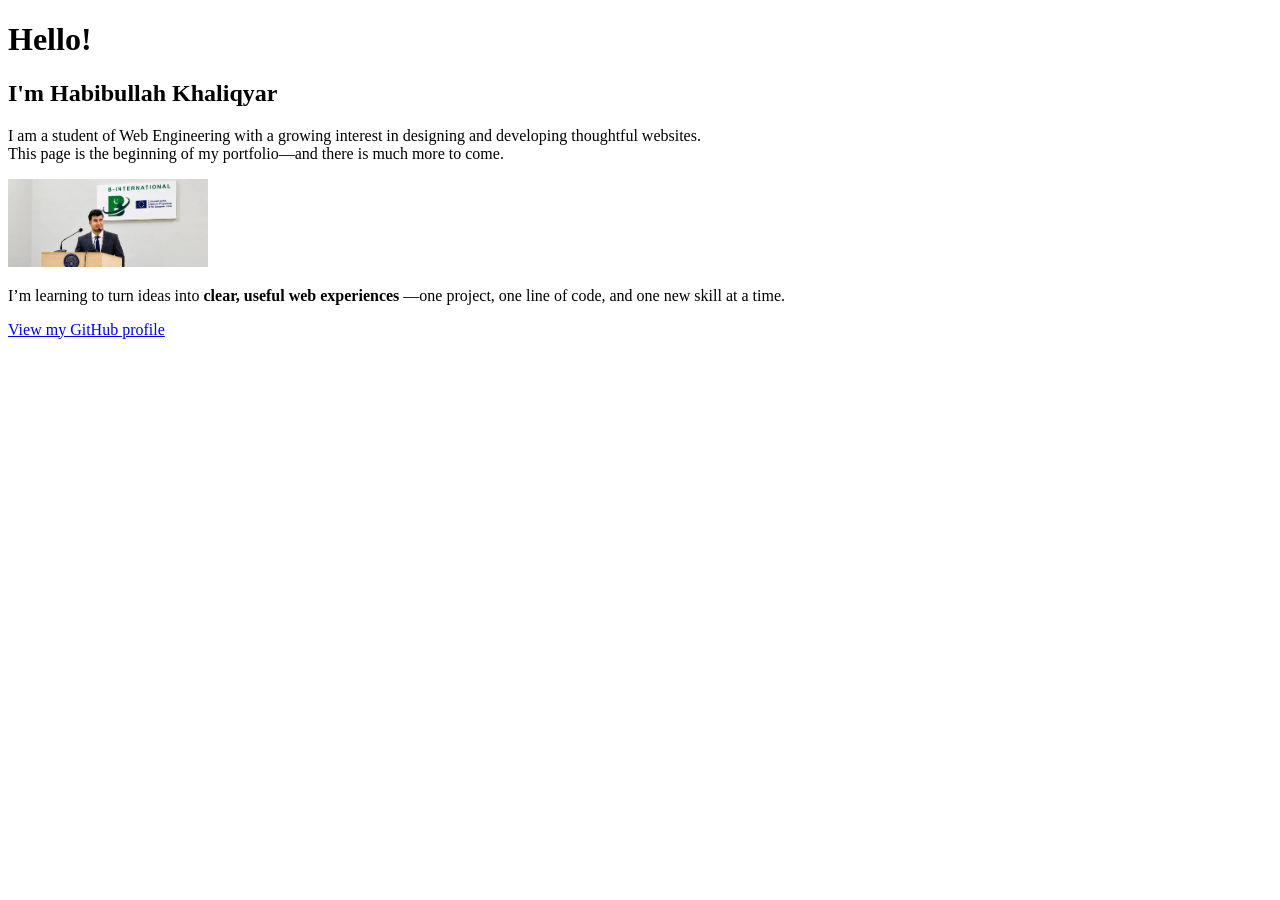
==== index.html @ 5a559624 "first commit" ====
<!DOCTYPE html>
<html lang="en">
<head>
  <meta charset="UTF-8">
  <meta name="viewport" content="width=device-width, initial-scale=1.0">
  <title>Hello World</title>
</head>
<body>
  <h1>Hello!</h1>
  <h2>I'm Habibullah Khaliqyar</h2>
  <p>I am a student of Web Engineering with a growing interest in designing and developing thoughtful websites.<br>
     This page is the beginning of my portfolio—and there is much more to come.</p>
  <img src="image/profileHD.jpeg" alt="Avatar" style="width:200px">
  <p>I’m learning to turn ideas into <strong>clear, useful web experiences
  </strong>—one project, one line of code, and one new skill at a time.</p>
  <a href="https://github.com/Habib2024-prog">
    View my GitHub profile
  </a>
</body>
</html>
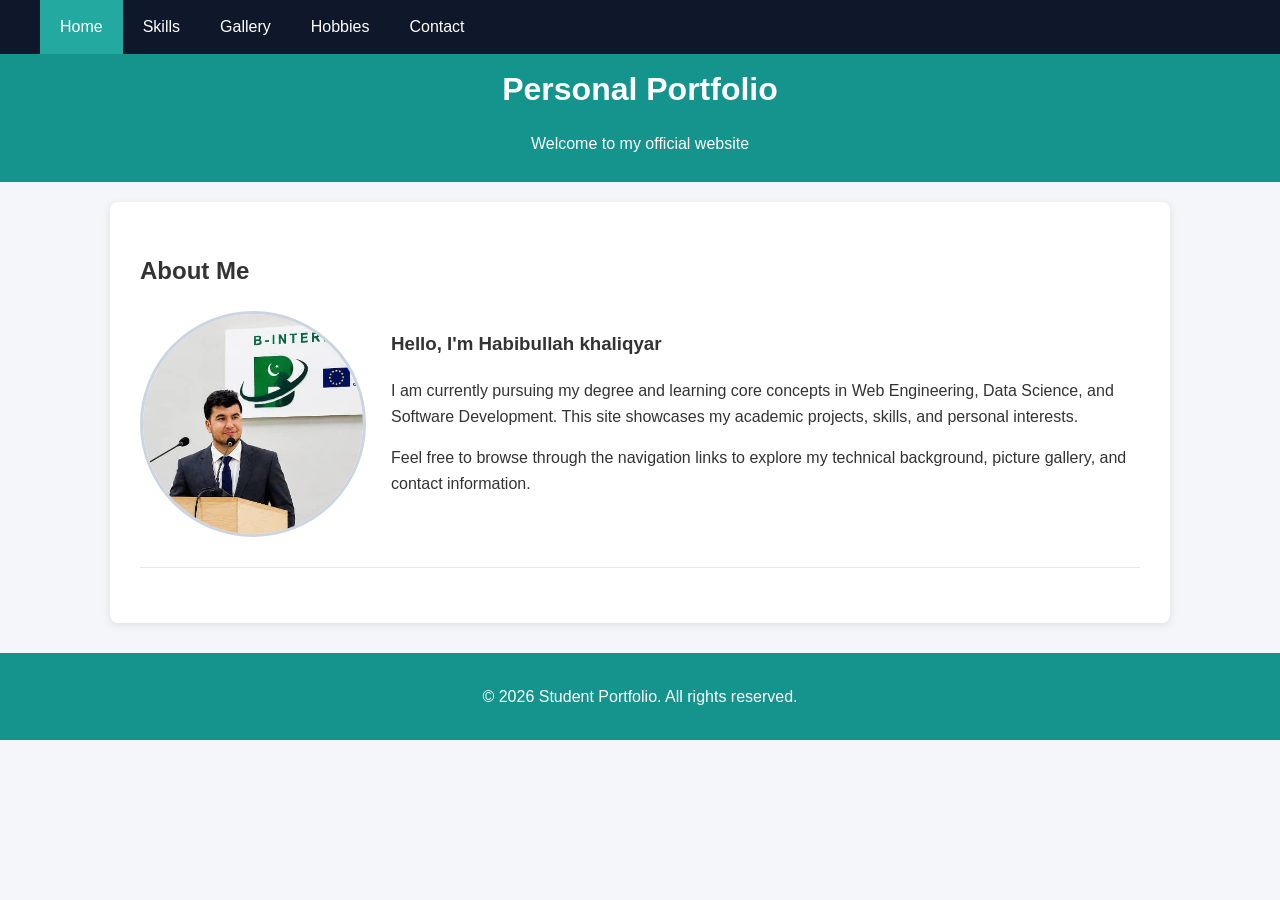
==== commit 11ba3b85: "lab3" ====
--- a/index.html
+++ b/index.html
@@ -1,21 +1,50 @@
+<!doctype html>
+<html lang="en">
+  <head>
+    <meta charset="UTF-8" />
+    <title>Personal Portfolio - Home</title>
+    <link rel="stylesheet" href="css/style.css" />
+  </head>
+  <body>
+    <nav class="clearfix">
+      <ul>
+        <li><a href="index.html" class="active">Home</a></li>
+        <li><a href="skills.html">Skills</a></li>
+        <li><a href="gallery.html">Gallery</a></li>
+        <li><a href="hobbies.html">Hobbies</a></li>
+        <li><a href="contact.html">Contact</a></li>
+      </ul>
+    </nav>
+    <header>
+      <h1>Personal Portfolio</h1>
+      <p>Welcome to my official website</p>
+    </header>
 
-<!DOCTYPE html>
-<html lang="en">
-<head>
-  <meta charset="UTF-8">
-  <meta name="viewport" content="width=device-width, initial-scale=1.0">
-  <title>Hello World</title>
-</head>
-<body>
-  <h1>Hello!</h1>
-  <h2>I'm Habibullah Khaliqyar</h2>
-  <p>I am a student of Web Engineering with a growing interest in designing and developing thoughtful websites.<br>
-     This page is the beginning of my portfolio—and there is much more to come.</p>
-  <img src="image/profileHD.jpeg" alt="Avatar" style="width:200px">
-  <p>I’m learning to turn ideas into <strong>clear, useful web experiences
-  </strong>—one project, one line of code, and one new skill at a time.</p>
-  <a href="https://github.com/Habib2024-prog">
-    View my GitHub profile
-  </a>
-</body>
+    <div class="container clearfix">
+      <h2>About Me</h2>
+      <div class="section-box clearfix">
+        <img
+          src="image/profileHD.jpeg"
+          alt="Profile Photo"
+          class="profile-img"
+        />
+        <div class="content-right">
+          <h3>Hello, I'm Habibullah khaliqyar</h3>
+          <p>
+            I am currently pursuing my degree and learning core concepts in Web
+            Engineering, Data Science, and Software Development. This site
+            showcases my academic projects, skills, and personal interests.
+          </p>
+          <p>
+            Feel free to browse through the navigation links to explore my
+            technical background, picture gallery, and contact information.
+          </p>
+        </div>
+      </div>
+    </div>
+
+    <footer>
+      <p>&copy; 2026 Student Portfolio. All rights reserved.</p>
+    </footer>
+  </body>
 </html>
--- a/css/style.css
+++ b/css/style.css
@@ -0,0 +1,142 @@
+/* General Page Styling */
+body {
+    font-family: Arial, Helvetica, sans-serif;
+    line-height: 1.6;
+    margin: 0;
+    padding: 0;
+    background-color: #f4f6f9;
+    color: #333;
+}
+
+header {
+    background-color: #15938d;
+    color: #fff;
+    padding: 10px 0;
+    text-align: center;
+}
+
+header h1 {
+    margin: 0 0 10px 0;
+}
+
+/* Horizontal Navigation Bar using Float */
+nav {
+    background-color: #0f172a;
+}
+
+nav ul {
+    list-style-type: none;
+    margin: 0;
+}
+
+nav ul li {
+    float: left;
+    
+}
+
+nav ul li a {
+    display: block;
+    color: #ffffff;
+    text-align: center;
+    padding: 14px 20px;
+    text-decoration: none;
+}
+
+nav ul li a:hover,
+nav ul li a.active {
+    background-color: #24a9a0;
+}
+
+/* Container & Layout Utilities */
+.container {
+    width: 85%;
+    max-width: 1000px;
+    margin: 20px auto;
+    background-color: #ffffff;
+    padding: 30px;
+    border-radius: 8px;
+    box-shadow: 0 2px 8px rgba(0, 0, 0, 0.1);
+}
+
+/* Clearfix Utility to fix layout overflow caused by float */
+.clearfix::after {
+    content: "";
+    clear: both;
+    display: table;
+}
+
+/* Side-by-Side Profile & Content using Float */
+.profile-img {
+    float: left;
+    width: 220px;
+    height: 220px;
+    object-fit: cover;
+    margin-right: 25px;
+    margin-bottom: 15px;
+    border-radius: 50%;
+    border: 3px solid #cbd5e1;
+}
+
+.content-right {
+    /* Fits remaining text next to floated image */
+    overflow: hidden;
+}
+
+/* Section styling */
+.section-box {
+    margin-bottom: 25px;
+    padding-bottom: 15px;
+    border-bottom: 1px solid #e2e8f0;
+}
+
+/* Image Gallery using Float & Clear */
+.gallery-item {
+    float: left;
+    width: 30%;
+    /* Fits 3 per row with margins */
+    margin: 1.66%;
+    box-sizing: border-box;
+    border: 1px solid #cbd5e1;
+    background-color: #fff;
+    padding: 8px;
+    border-radius: 6px;
+    text-align: center;
+}
+
+.gallery-item img {
+    width: 180px;
+    height: 180px;
+    object-fit: cover;
+    /* Prevents image compression */
+    border-radius: 50%;
+}
+
+.gallery-item p {
+    margin: 8px 0 0 0;
+    font-size: 0.9em;
+    color: #64748b;
+}
+
+/* Lists and Tables */
+ul.styled-list,
+ol.styled-list {
+    padding-left: 20px;
+}
+
+ul.styled-list li,
+ol.styled-list li {
+    margin-bottom: 10px;
+}
+
+.contact-info {
+    line-height: 2;
+}
+
+/* Footer */
+footer {
+    text-align: center;
+    padding: 15px;
+    background-color: #15938d;
+    color: #fff;
+    margin-top: 30px;
+}
